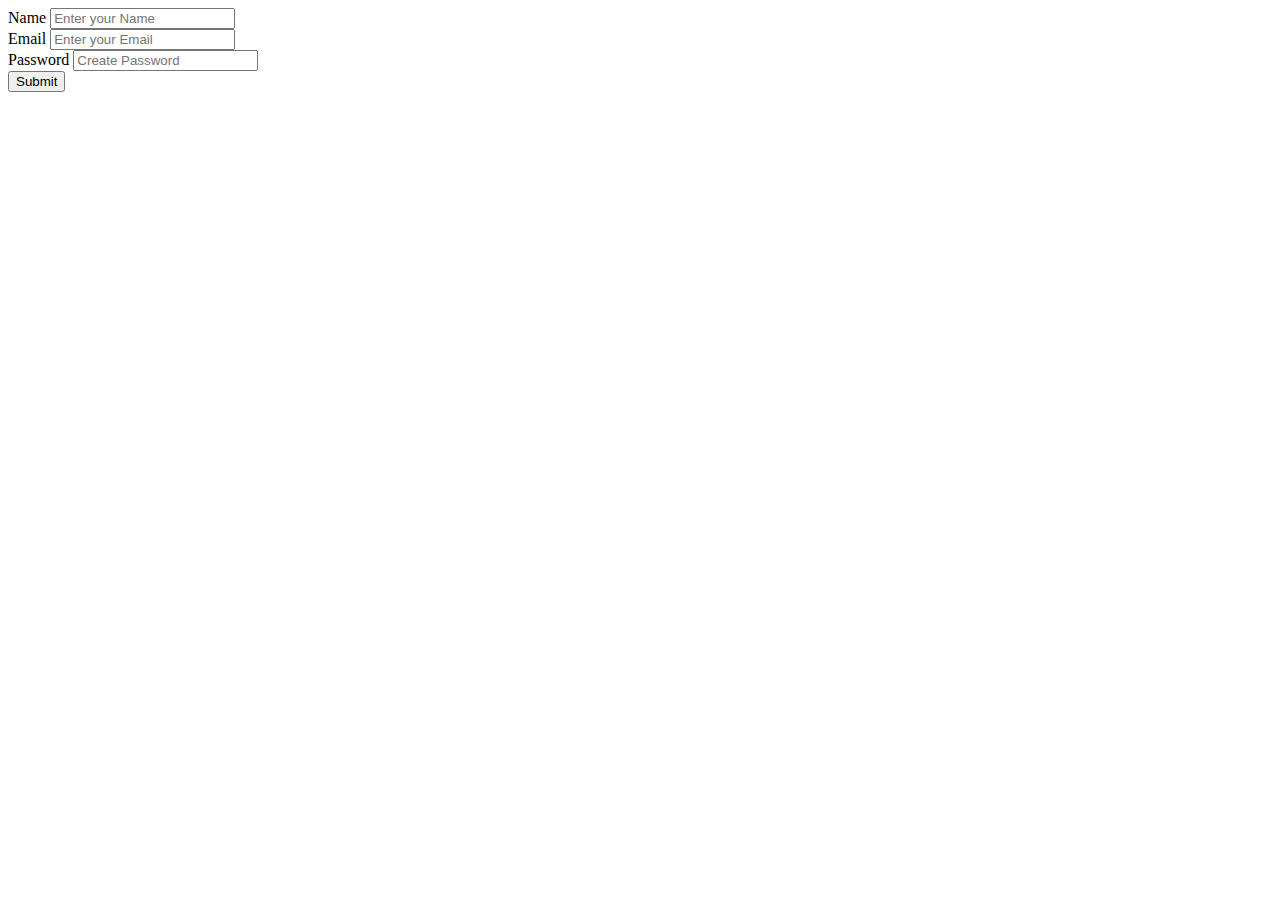
==== templates/signup.html @ d5020848 "Initial Commit" ====
<!DOCTYPE html>
<html lang="en">
<head>
    <meta charset="UTF-8">
    <meta http-equiv="X-UA-Compatible" content="IE=edge">
    <meta name="viewport" content="width=device-width, initial-scale=1.0">
    <title>Sign Up</title>
</head>
<body>
    <form action="/signup" method="post">
        <div>
        <label for="email">Name</label>
        <input type="text" name="name" placeholder="Enter your Name">
        </div>
        <div>
        <label for="email">Email</label>
        <input type="text" name="email" placeholder="Enter your Email">
        </div>
        <div>
        <label for="email">Password</label>
        <input type="password" name="password" placeholder="Create Password">
        </div>
        <div>
        <input type="submit" value="Submit">
        </div>
    </form>
</body>
</html>
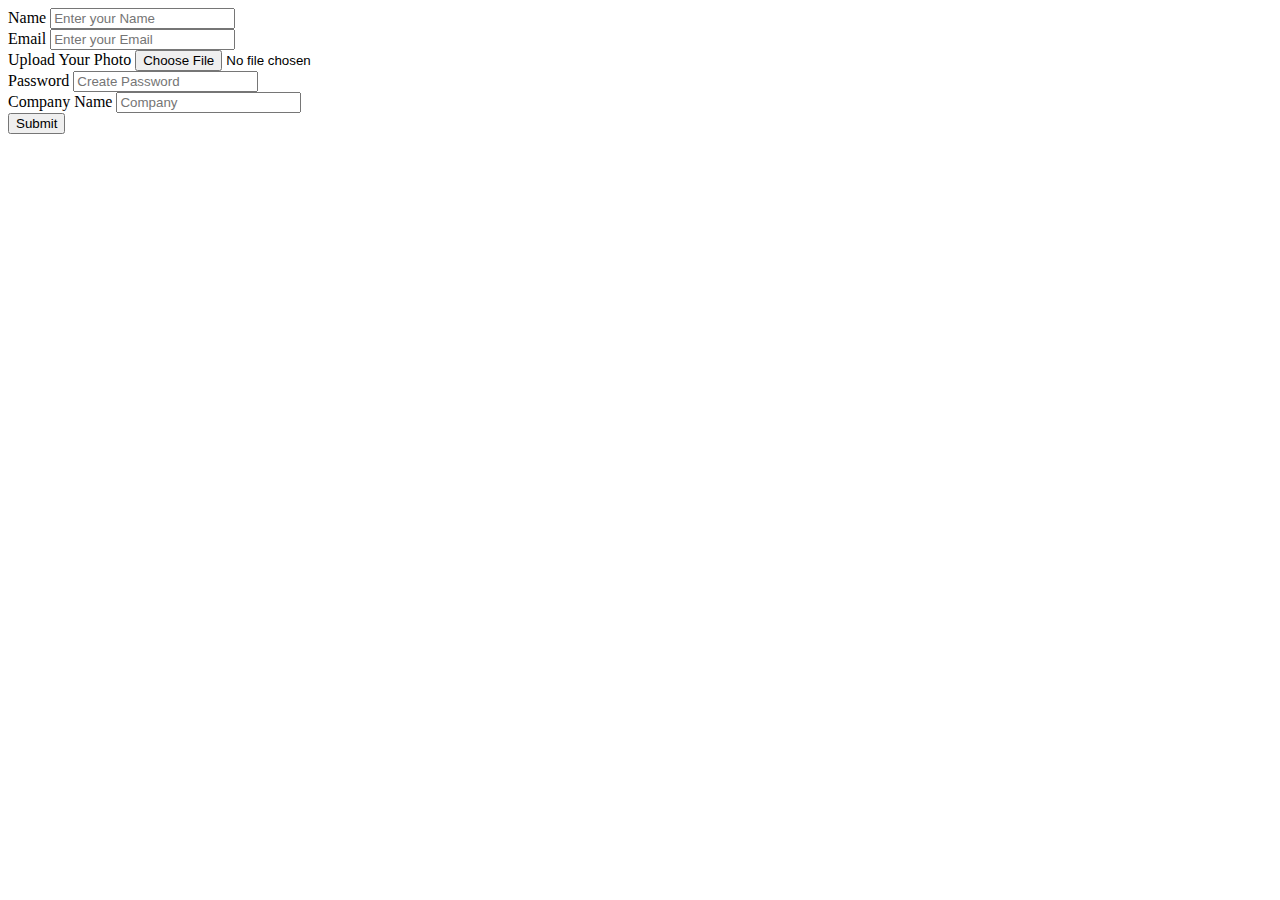
==== commit ccbff74b: "Added JS" ====
--- a/templates/signup.html
+++ b/templates/signup.html
@@ -7,22 +7,31 @@
     <title>Sign Up</title>
 </head>
 <body>
-    <form action="/signup" method="post">
+    <form action="/signup" method="post" id="form" enctype="multipart/form-data">
         <div>
-        <label for="email">Name</label>
-        <input type="text" name="name" placeholder="Enter your Name">
+        <label for="name">Name</label>
+        <input type="text" name="name" placeholder="Enter your Name" id="name">
         </div>
         <div>
         <label for="email">Email</label>
-        <input type="text" name="email" placeholder="Enter your Email">
+        <input type="text" name="email" placeholder="Enter your Email" id="email">
         </div>
         <div>
-        <label for="email">Password</label>
-        <input type="password" name="password" placeholder="Create Password">
+        <label for="photo">Upload Your Photo</label>
+        <input type="file" name="photo" id="photo">
         </div>
         <div>
-        <input type="submit" value="Submit">
+        <label for="password">Password</label>
+        <input type="password" name="password" placeholder="Create Password" id="password">
+        </div>
+        <div>
+        <label for="company">Company Name</label>
+        <input type="text" name="company" placeholder="Company" id="company">
+        </div>
+        <div>
+        <input type="button" value="Submit" id="signupbtn"/>
         </div>
     </form>
+    <script src="static/signup.js"></script>
 </body>
 </html>